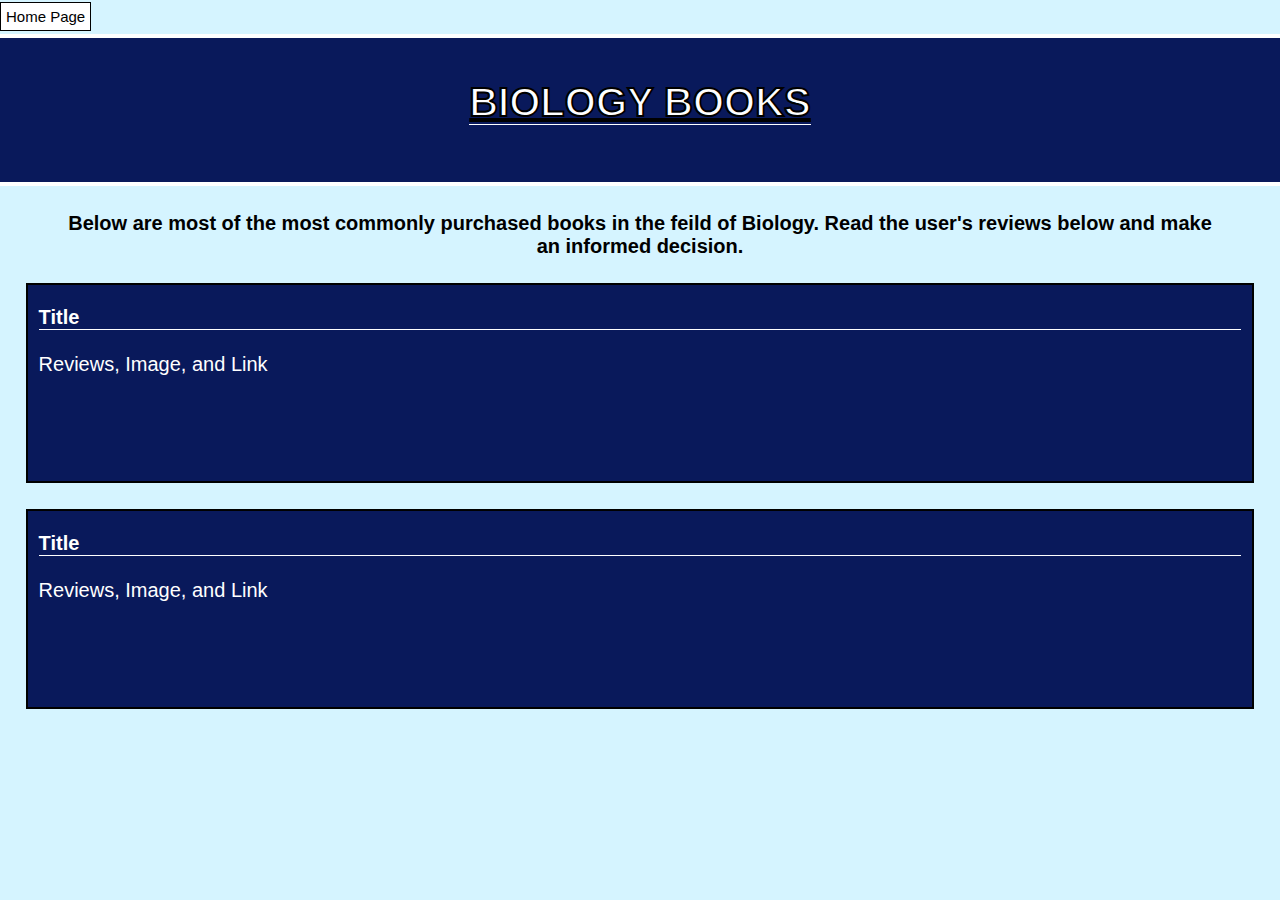
==== BIOITGS.html @ 791867ef "first commit" ====
<!DOCTYPE html>
<html>

<head>

    <meta charset="utf-8">

    <meta name="viewport" content="width=device-width, initial-scale=1.0">

    <title>Biology Books</title>

    <link rel="stylesheet" href="ITGS.css">

</head>


<body>

    <div class="homebutton">

        <a href= "ITGS.html" > Home Page </a>

    </div>


    <div class="upperbox">

        <div class="heading">

            <h1> <b> <u> BIOLOGY BOOKS </u> </b> </h1>

        </div>

    </div>


<div class="intro">

    <p> Below are most of the most commonly purchased books in the feild of Biology. Read the user's reviews below and make an informed decision. </p>

</div>


<div class="outline">

        <div class="words">

            <p>
                <div class="line"> <b> Title </b> </div>
                <br> 
                Reviews, Image, and Link 

            </p>

        </div>

</div>

<!--SECOND BASIC BOX--> 
<div class="outline">
        <div class="words">
            <p>        
                <div class="line"> <b> Title </b> </div>
                <br> 
                Reviews, Image, and Link 
            </p>
        </div>
</div>


</body>



</html>
---- ITGS.css ----
/* all boxes will be the same size unless specified */
* {
    box-sizing: border-box;
}


/* speicifc changes for the body of the pagees as a whole */ 
body {
    font-family: Verdana, Geneva, Tahoma, sans-serif;
    font-size: 24px;
    background-color: #D5F4FF/* light blue */ !important; 
    margin: 0;
    padding: 0;
    width: 100%;
    height: 100%;
}


/* changes for the top header box in main page */
.upperbox {
	background-color: #09195B /* dark blue */;
    margin-top: 0.5%; 
    border-bottom: 4px solid white;
    border-top: 4px solid white;
    padding: 15px 0px 30px 0px; /* amount of space between end of box and begining/ending of sentence, 15 is up top, 30 is down below */
}


/* h1 referes to the top banner of the main page */
h1 {
    color: white;
    -webkit-text-stroke-width: 2px;
    -webkit-text-stroke-color: black;
}


u {
    border-bottom: 1px solid white; /* making a double underlining */
}


.heading {
    font-weight: bold;
    font-size: 20px;
    text-align: center;
    /*
    position: relative;
    bottom: 9vw;
    left: 36vw;
    */
}


div.intro {
	font-weight: bold;
    font-size: 20px;
    text-align: center;
    margin-top: 2%;
    margin-left: 5%;
    margin-right: 5%;
}


ul {
    list-style: none;
    margin-top: 5%;
}


/* describes how the table boxes should look when visited and then come back on the pagee (removing that purple thing) */
.content>ul>li>a:link,
.content>ul>li>a:visited {
    text-decoration: none !important;
    background-color: #09195B;
    border: 1px solid black;
    font-size: 20px;
    text-align: center !important;
    padding: 5px 0 0 0;
    color: white;
    display: block;
    width: 300px;
    height: 40px;
    margin-bottom: 1px; /* Theese 3 margins refer to those between each individual box */
    margin-left: auto;
    margin-right: auto;
}


/* when hovering over the boxes */
.content>ul>li>a:hover {
    background-color: white;
    color: black !important;
}


/* back to home page button */
.homebutton>a:link,
.homebutton>a:visited {
    text-decoration: none !important;
    color: black;
    font-size: 20px;
    margin-left: 1§%;
    padding: 5px 5px;
    border: 1px solid black;
    font-size: 15px;
    background-color: white;
}


.homebutton>a:hover {
    background-color: #faf9f7;
}


/*basic outline for the product box*/
.outline {
    margin: 2%;
    border: 2px solid black;
    background-color: #09195B;
    color: white;
    padding: 1px;
    height: 200px;
    word-wrap: break-word;
}


.words {
    margin: 0px;
    font-size: 20px;
    margin: 10px;
    text-decoration: none !important;
}


/*just a fashionable line in the review box*/
.line {
    border-bottom: 1px solid white;
    font-weight: bold;
}
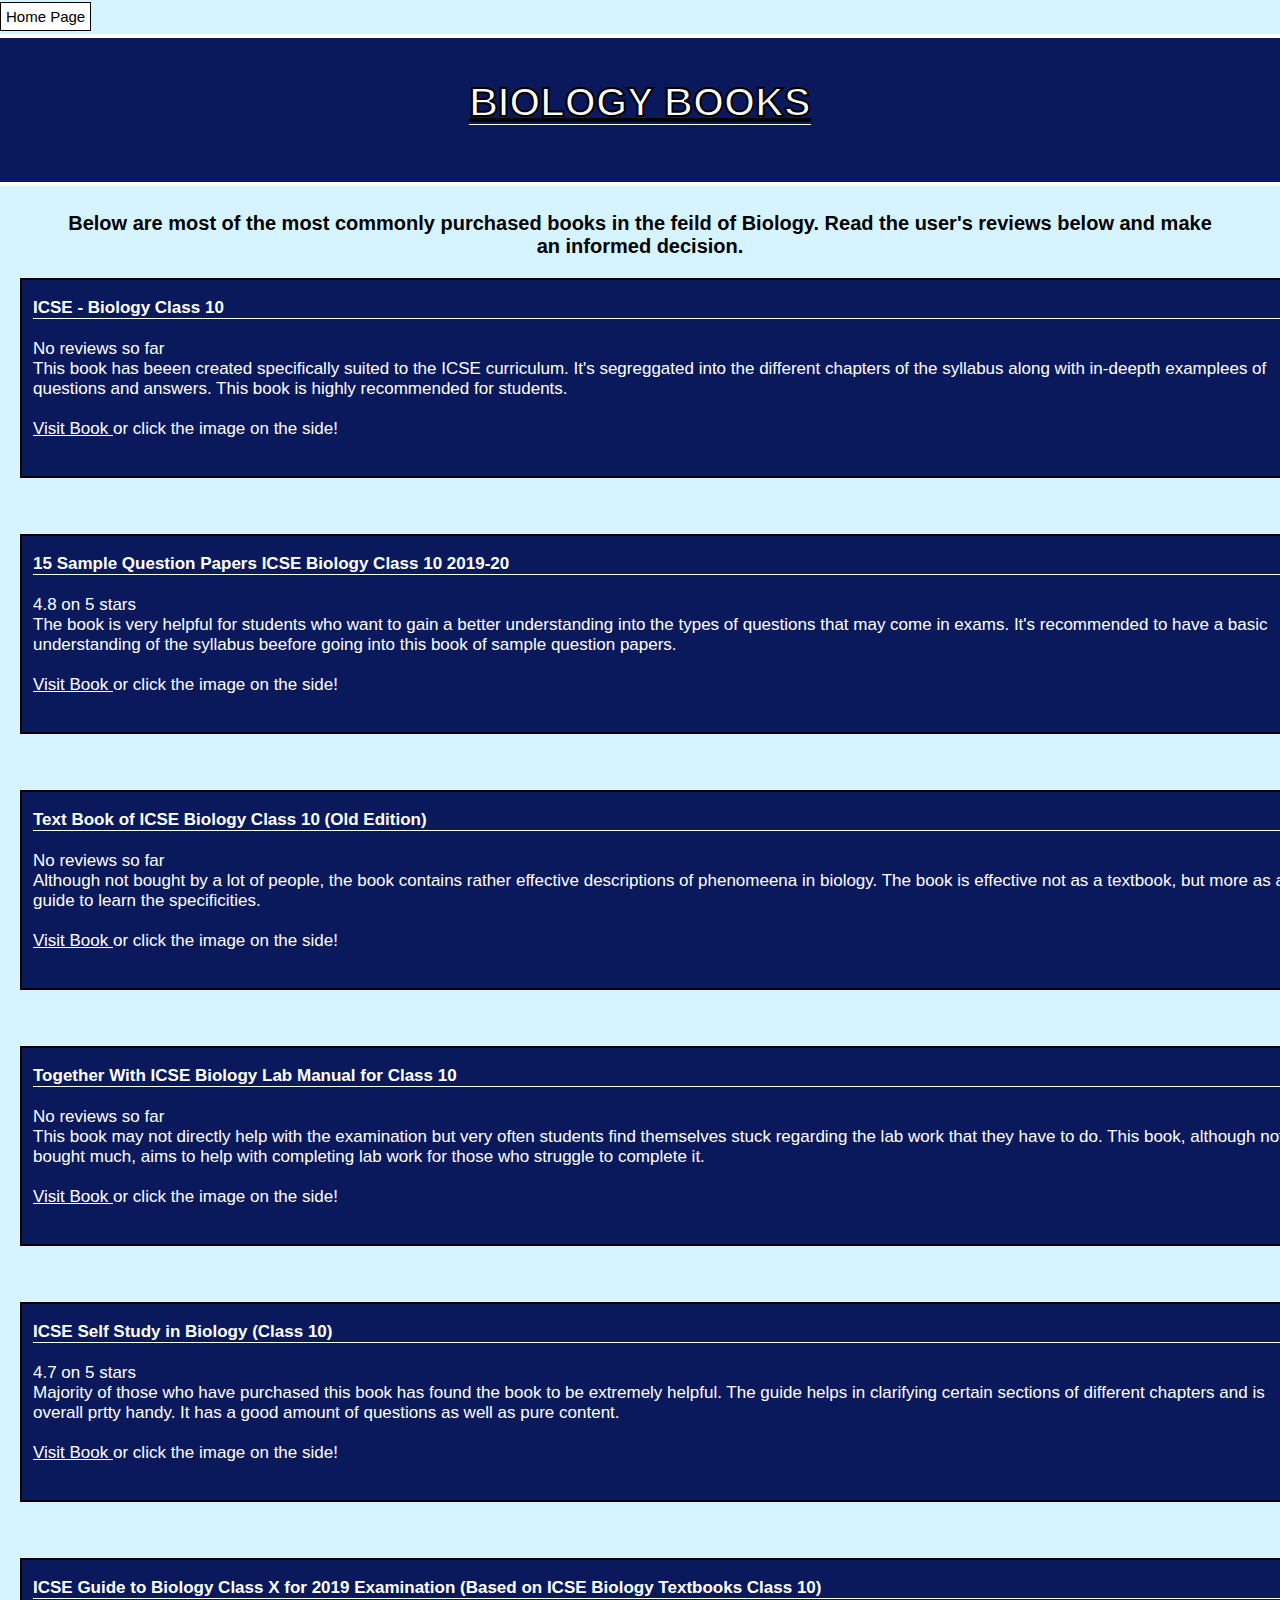
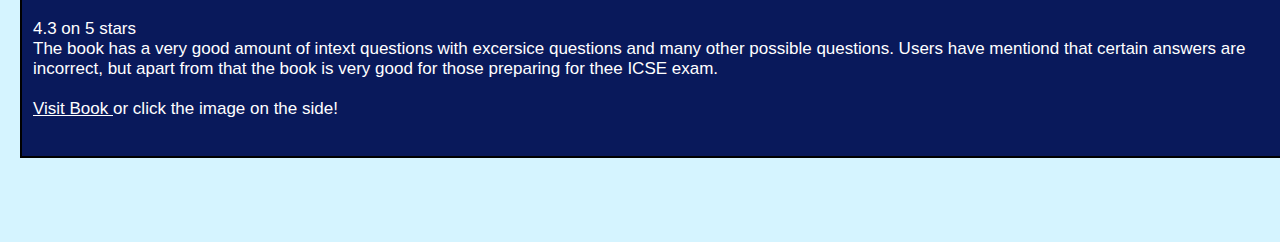
==== commit d7b753bc: "updating" ====
--- a/BIOITGS.html
+++ b/BIOITGS.html
@@ -9,7 +9,7 @@
 
     <title>Biology Books</title>
 
-    <link rel="stylesheet" href="ITGS.css">
+    <link rel="stylesheet" href="style.css">
 
 </head>
 
@@ -18,7 +18,7 @@
 
     <div class="homebutton">
 
-        <a href= "ITGS.html" > Home Page </a>
+        <a href= "index.html" > Home Page </a>
 
     </div>
 
@@ -46,32 +46,209 @@
         <div class="words">
 
             <p>
-                <div class="line"> <b> Title </b> </div>
-                <br> 
-                Reviews, Image, and Link 
-
-            </p>
-
-        </div>
-
-</div>
+          
+                <div class="line"> <b> ICSE - Biology Class 10  </b> </div>
+                <br> 
+                No reviews so far
+                <br>
+                This book has beeen created specifically suited to the ICSE curriculum. It's segreggated into the different chapters of the syllabus along with in-deepth examplees of questions and answers. This book is highly recommended for students. 
+                <br>
+                <br>
+
+                <div class="booklinkbio1"> 
+                <a href="https://amzn.to/2XLxJCe" > Visit Book </a> or click the image on the side! 
+
+                    <div class="imagelinkbio1">
+                        <iframe style="width:120px;height:200px;" marginwidth="0" marginheight="0" scrolling="no" frameborder="0" src="https://ws-na.amazon-adsystem.com/widgets/q?ServiceVersion=20070822&OneJS=1&Operation=GetAdHtml&MarketPlace=US&source=ss&ref=as_ss_li_til&ad_type=product_link&tracking_id=sciencebook0b-20&marketplace=amazon&region=US&placement=9382741054&asins=9382741054&linkId=886341a43922b72b720af3a67eebbdb4&show_border=true&link_opens_in_new_window=true">
+                        </iframe>                    
+                    </div>
+
+                </div>
+
+            </p>
+
+        </div>
+
+</div>
+
+<br>
+<br>
 
 <!--SECOND BASIC BOX--> 
 <div class="outline">
-        <div class="words">
-            <p>        
-                <div class="line"> <b> Title </b> </div>
-                <br> 
-                Reviews, Image, and Link 
-            </p>
-        </div>
-</div>
-
+
+        <div class="words">
+
+            <p>
+          
+                <div class="line"> <b> 15 Sample Question Papers ICSE Biology Class 10 2019-20  </b> </div>
+                <br> 
+                4.8 on 5 stars
+                <br>
+                The book is very helpful for students who want to gain a better understanding into the types of questions that may come in exams. It's recommended to have a basic understanding of the syllabus beefore going into this book of sample question papers. 
+                <br>
+                <br>
+
+                <div class="booklinkbio2"> 
+                <a href="https://amzn.to/3kwfVVm" > Visit Book </a> or click the image on the side! 
+
+                    <div class="imagelinkbio2">
+                        <iframe style="width:120px;height:200px;" marginwidth="0" marginheight="0" scrolling="no" frameborder="0" src="https://ws-na.amazon-adsystem.com/widgets/q?ServiceVersion=20070822&OneJS=1&Operation=GetAdHtml&MarketPlace=US&source=ss&ref=as_ss_li_til&ad_type=product_link&tracking_id=sciencebook0b-20&marketplace=amazon&region=US&placement=9313199440&asins=9313199440&linkId=2b49ab24280ca89da62427b936582384&show_border=true&link_opens_in_new_window=true">
+                        </iframe>
+                    </div>
+
+                </div>
+
+            </p>
+
+        </div>
+
+</div>
+
+<br>
+<br>
+
+<!--THIRD BASIC BOX--> 
+<div class="outline">
+
+        <div class="words">
+
+            <p>
+          
+                <div class="line"> <b> Text Book of ICSE Biology Class 10 (Old Edition) </b> </div>
+                <br> 
+                No reviews so far
+                <br>
+                Although not bought by a lot of people, the book contains rather effective descriptions of phenomeena in biology. The book is effective not as a textbook, but more as a guide to learn the specificities. 
+                <br>
+                <br>
+
+                <div class="booklinkbio3"> 
+                <a href="https://amzn.to/3ippNy5" > Visit Book </a> or click the image on the side! 
+
+                    <div class="imagelinkbio3">
+                        <iframe style="width:120px;height:200px;" marginwidth="0" marginheight="0" scrolling="no" frameborder="0" src="https://ws-na.amazon-adsystem.com/widgets/q?ServiceVersion=20070822&OneJS=1&Operation=GetAdHtml&MarketPlace=US&source=ss&ref=as_ss_li_til&ad_type=product_link&tracking_id=sciencebook0b-20&marketplace=amazon&region=US&placement=9351780546&asins=9351780546&linkId=e95fb68b17d67cc0774d1f97d674f95e&show_border=true&link_opens_in_new_window=true">
+                        </iframe>
+                    </div>
+
+                </div>
+
+            </p>
+
+        </div>
+
+</div>
+
+<br>
+<br>
+
+<!--FOURTH BASIC BOX--> 
+<div class="outline">
+
+        <div class="words">
+
+            <p>
+          
+                <div class="line"> <b> Together With ICSE Biology Lab Manual for Class 10 </b> </div>
+                <br> 
+                No reviews so far
+                <br>
+                This book may not directly help with the examination but very often students find themselves stuck regarding the lab work that they have to do. This book, although not bought much, aims to help with completing lab work for those who struggle to complete it. 
+                <br>
+                <br>
+
+                <div class="booklinkbio4"> 
+                <a href="https://amzn.to/3ilAhOY" > Visit Book </a> or click the image on the side! 
+
+                    <div class="imagelinkbio4">
+                        <iframe style="width:120px;height:200px;" marginwidth="0" marginheight="0" scrolling="no" frameborder="0" src="https://ws-na.amazon-adsystem.com/widgets/q?ServiceVersion=20070822&OneJS=1&Operation=GetAdHtml&MarketPlace=US&source=ss&ref=as_ss_li_til&ad_type=product_link&tracking_id=sciencebook0b-20&marketplace=amazon&region=US&placement=9388563646&asins=9388563646&linkId=588dd909547cafc5328a4fde5d19613f&show_border=true&link_opens_in_new_window=true">
+                        </iframe>
+                    </div>
+
+                </div>
+
+            </p>
+
+        </div>
+
+</div>
+
+
+<br>
+<br>
+
+<!--FIFTH BASIC BOX--> 
+<div class="outline">
+
+        <div class="words">
+
+            <p>
+          
+                <div class="line"> <b> ICSE Self Study in Biology (Class 10) </b> </div>
+                <br> 
+                4.7 on 5 stars
+                <br>
+                Majority of those who have purchased this book has found the book to be extremely helpful. The guide helps in clarifying certain sections of different chapters and is overall prtty handy. It has a good amount of questions as well as pure content. 
+                <br>
+                <br>
+
+                <div class="booklinkbio5"> 
+                <a href="https://amzn.to/2XIXqTW" > Visit Book </a> or click the image on the side! 
+
+                    <div class="imagelinkbio5">
+                        <iframe style="width:120px;height:200px;" marginwidth="0" marginheight="0" scrolling="no" frameborder="0" src="https://ws-na.amazon-adsystem.com/widgets/q?ServiceVersion=20070822&OneJS=1&Operation=GetAdHtml&MarketPlace=US&source=ss&ref=as_ss_li_til&ad_type=product_link&tracking_id=sciencebook0b-20&marketplace=amazon&region=US&placement=8173134898&asins=8173134898&linkId=f8c98c7f2384adefe4a2a582523a848b&show_border=true&link_opens_in_new_window=true">
+                        </iframe>
+                    </div>
+
+                </div>
+
+            </p>
+
+        </div>
+
+</div>
+
+<br>
+<br>
+
+<!--SIXTH BASIC BOX--> 
+<div class="outline">
+
+        <div class="words">
+
+            <p>
+          
+                <div class="line"> <b> ICSE Guide to Biology Class X for 2019 Examination (Based on ICSE Biology Textbooks Class 10) </b> </div>
+                <br> 
+                4.3 on 5 stars
+                <br>
+                The book has a very good amount of intext questions with excersice questions and many other possible questions. Users have mentiond that certain answers are incorrect, but apart from that the book is very good for those preparing for thee ICSE exam. 
+                <br>
+                <br>
+
+                <div class="booklinkbio6"> 
+                <a href="https://amzn.to/2DCA77j" > Visit Book </a> or click the image on the side! 
+
+                    <div class="imagelinkbio6">
+                        <iframe style="width:120px;height:200px;" marginwidth="0" marginheight="0" scrolling="no" frameborder="0" src="https://ws-na.amazon-adsystem.com/widgets/q?ServiceVersion=20070822&OneJS=1&Operation=GetAdHtml&MarketPlace=US&source=ss&ref=as_ss_li_til&ad_type=product_link&tracking_id=sciencebook0b-20&marketplace=amazon&region=US&placement=9387285235&asins=9387285235&linkId=5b170f423da9874a97b6158f9cd36f6c&show_border=true&link_opens_in_new_window=true">
+                        </iframe>
+                    </div>
+
+                </div>
+
+            </p>
+
+        </div>
+
+</div>
+
+
+<br>
+<br>
+<br>
 
 </body>
 
-
-
 </html>
 
 
--- a/style.css
+++ b/style.css
@@ -0,0 +1,374 @@
+
+/* all boxes will be the same size unless specified */
+* {
+    box-sizing: border-box;
+}
+
+
+/* speicifc changes for the body of the pagees as a whole */ 
+body {
+    font-family: Verdana, Geneva, Tahoma, sans-serif;
+    font-size: 24px;
+    background-color: #D5F4FF/* light blue */ !important; 
+    margin: 0;
+    padding: 0;
+    width: 100%;
+    height: 100%;
+}
+
+
+/* changes for the top header box in main page */
+.upperbox {
+	background-color: #09195B /* dark blue */;
+    margin-top: 0.5%; 
+    border-bottom: 4px solid white;
+    border-top: 4px solid white;
+    padding: 15px 0px 30px 0px; /* amount of space between end of box and begining/ending of sentence, 15 is up top, 30 is down below */
+}
+
+
+/* h1 referes to the top banner of the main page */
+h1 {
+    color: white;
+    -webkit-text-stroke-width: 2px;
+    -webkit-text-stroke-color: black;
+}
+
+
+u {
+    border-bottom: 1px solid white; /* making a double underlining */
+}
+
+
+.heading {
+    font-weight: bold;
+    font-size: 20px;
+    text-align: center;
+    /*
+    position: relative;
+    bottom: 9vw;
+    left: 36vw;
+    */
+}
+
+
+div.intro {
+	font-weight: bold;
+    font-size: 20px;
+    text-align: center;
+    margin-top: 2%;
+    margin-left: 5%;
+    margin-right: 5%;
+}
+
+
+ul {
+    list-style: none;
+    margin-top: 5%;
+}
+
+
+/* describes how the table boxes should look when visited and then come back on the pagee (removing that purple thing) */
+.content>ul>li>a:link,
+.content>ul>li>a:visited {
+    text-decoration: none !important;
+    background-color: #09195B;
+    border: 1px solid black;
+    font-size: 20px;
+    text-align: center !important;
+    padding: 5px 0 0 0;
+    color: white;
+    display: block;
+    width: 300px;
+    height: 40px;
+    margin-bottom: 1px; /* Theese 3 margins refer to those between each individual box */
+    margin-left: auto;
+    margin-right: auto;
+}
+@media only screen and (max-width: 500px) {
+    .content {
+        margin-right: 20%;
+            }
+}
+
+
+/* when hovering over the boxes */
+.content>ul>li>a:hover {
+    background-color: white;
+    color: black !important;
+}
+
+
+/* back to home page button */
+.homebutton>a:link,
+.homebutton>a:visited {
+    text-decoration: none !important;
+    color: black;
+    font-size: 20px;
+    margin-left: 1§%;
+    padding: 5px 5px;
+    border: 1px solid black;
+    font-size: 15px;
+    background-color: white;
+}
+
+
+.homebutton>a:hover {
+    background-color: #faf9f7;
+}
+
+
+/*basic outline for the product box*/
+.outline {
+    width: 1300px;
+    height: 70px;
+    margin-left: 20px;
+    border: 2px solid black;
+    background-color: #09195B;
+    color: white;
+    padding: 1px;
+    height: 200px;
+    word-wrap: break-word;
+}
+
+
+.words {
+    margin: 0px;
+    font-size: 17px;
+    margin: 10px;
+    text-decoration: none !important;
+}
+
+
+/*just a fashionable line in the review box*/
+.line {
+    border-bottom: 1px solid white;
+    font-weight: bold;
+}
+
+
+.frame{
+    width:120px;
+    height:240px;
+}
+
+
+.booklinkphy1 >a:link,
+.booklinkphy1 >a:visited {
+    color: white 
+}
+
+.imagelinkphy1 {
+    position: absolute; top: 288px; left: 1310px; 
+}
+
+
+.booklinkphy2 >a:link,
+.booklinkphy2 >a:visited {
+    color: white 
+}
+/* IMP: GAP BETWEEN TWO IMAGES SHOULD BE OF 258px */
+.imagelinkphy2 {
+    position: absolute; top: 546px; left: 1310px; 
+}
+
+
+.booklinkphy3 >a:link,
+.booklinkphy1 >a:visited {
+    color: white 
+}
+
+.imagelinkphy3 {
+    position: absolute; top: 804px; left: 1310px; 
+}
+
+
+.booklinkphy4 >a:link,
+.booklinkphy4 >a:visited {
+    color: white 
+}
+
+.imagelinkphy4 {
+    position: absolute; top: 1062px; left: 1310px; 
+}
+
+
+.booklinkphy5 >a:link,
+.booklinkphy5 >a:visited {
+    color: white 
+}
+
+.imagelinkphy5 {
+    position: absolute; top: 1320px; left: 1310px; 
+}
+
+
+.booklinkphy6 >a:link,
+.booklinkphy6 >a:visited {
+    color: white 
+}
+
+.imagelinkphy6 {
+    position: absolute; top: 1578px; left: 1310px; 
+}
+
+
+.booklinkphy7 >a:link,
+.booklinkphy6 >a:visited {
+    color: white 
+}
+
+.imagelinkphy7 {
+    position: absolute; top: 1836px; left: 1310px; 
+}
+
+
+/* CHEM SECTION */
+
+
+.booklinkchem1 >a:link,
+.booklinkchem1 >a:visited {
+    color: white 
+}
+
+.imagelinkchem1 {
+    position: absolute; top: 288px; left: 1310px; 
+}
+
+
+.booklinkchem2 >a:link,
+.booklinkchem2 >a:visited {
+    color: white 
+}
+
+.imagelinkchem2 {
+    position: absolute; top: 546px; left: 1310px; 
+}
+
+
+.booklinkchem3 >a:link,
+.booklinkchem3 >a:visited {
+    color: white 
+}
+
+.imagelinkchem3 {
+    position: absolute; top: 804px; left: 1310px; 
+}
+
+
+.booklinkchem4 >a:link,
+.booklinkchem4 >a:visited {
+    color: white 
+}
+
+.imagelinkchem4 {
+    position: absolute; top: 1062px; left: 1310px; 
+}
+
+
+.booklinkchem5 >a:link,
+.booklinkchem5 >a:visited {
+    color: white 
+}
+
+.imagelinkchem5 {
+    position: absolute; top: 1320px; left: 1310px; 
+}
+
+
+.booklinkchem6 >a:link,
+.booklinkchem6 >a:visited {
+    color: white 
+}
+
+.imagelinkchem6 {
+    position: absolute; top: 1578px; left: 1310px; 
+}
+
+
+.booklinkchem7 >a:link,
+.booklinkchem7 >a:visited {
+    color: white 
+}
+
+.imagelinkchem7 {
+    position: absolute; top: 1836px; left: 1310px; 
+}
+
+/* BIOLOGY SECTION */
+
+
+.booklinkbio1 >a:link,
+.booklinkbio1 >a:visited {
+    color: white 
+}
+
+.imagelinkbio1 {
+    position: absolute; top: 288px; left: 1310px; 
+}
+
+
+.booklinkbio2 >a:link,
+.booklinkbio2 >a:visited {
+    color: white 
+}
+
+.imagelinkbio2 {
+    position: absolute; top: 546px; left: 1310px; 
+}
+
+
+.booklinkbio3 >a:link,
+.booklinkbio3 >a:visited {
+    color: white 
+}
+
+.imagelinkbio3 {
+    position: absolute; top: 804px; left: 1310px; 
+}
+
+
+.booklinkbio4 >a:link,
+.booklinkbio4 >a:visited {
+    color: white 
+}
+
+.imagelinkbio4 {
+    position: absolute; top: 1062px; left: 1310px; 
+}
+
+
+.booklinkbio5 >a:link,
+.booklinkbio5 >a:visited {
+    color: white 
+}
+
+.imagelinkbio5 {
+    position: absolute; top: 1320px; left: 1310px; 
+}
+
+
+.booklinkbio6 >a:link,
+.booklinkbio6 >a:visited {
+    color: white 
+}
+
+.imagelinkbio6 {
+    position: absolute; top: 1578px; left: 1310px; 
+}
+
+
+
+
+
+
+
+
+
+
+
+
+
+
+
+
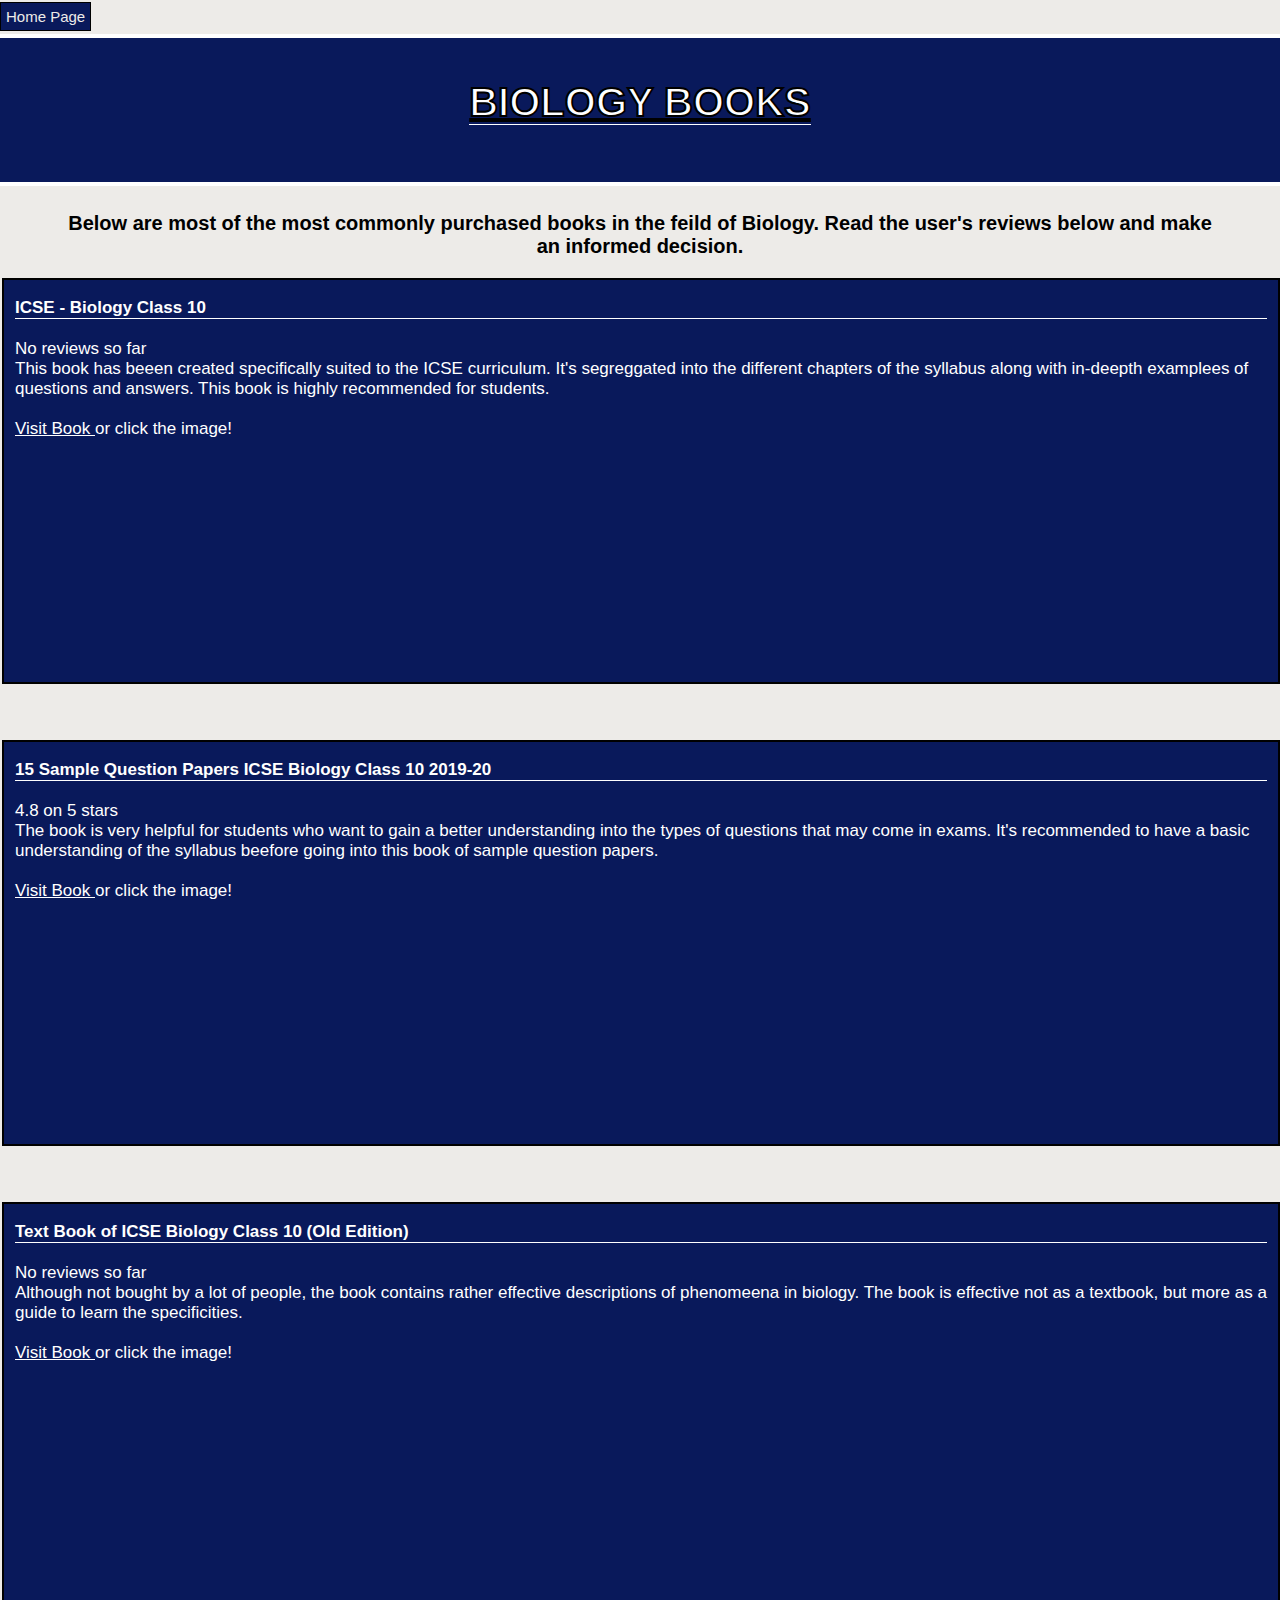
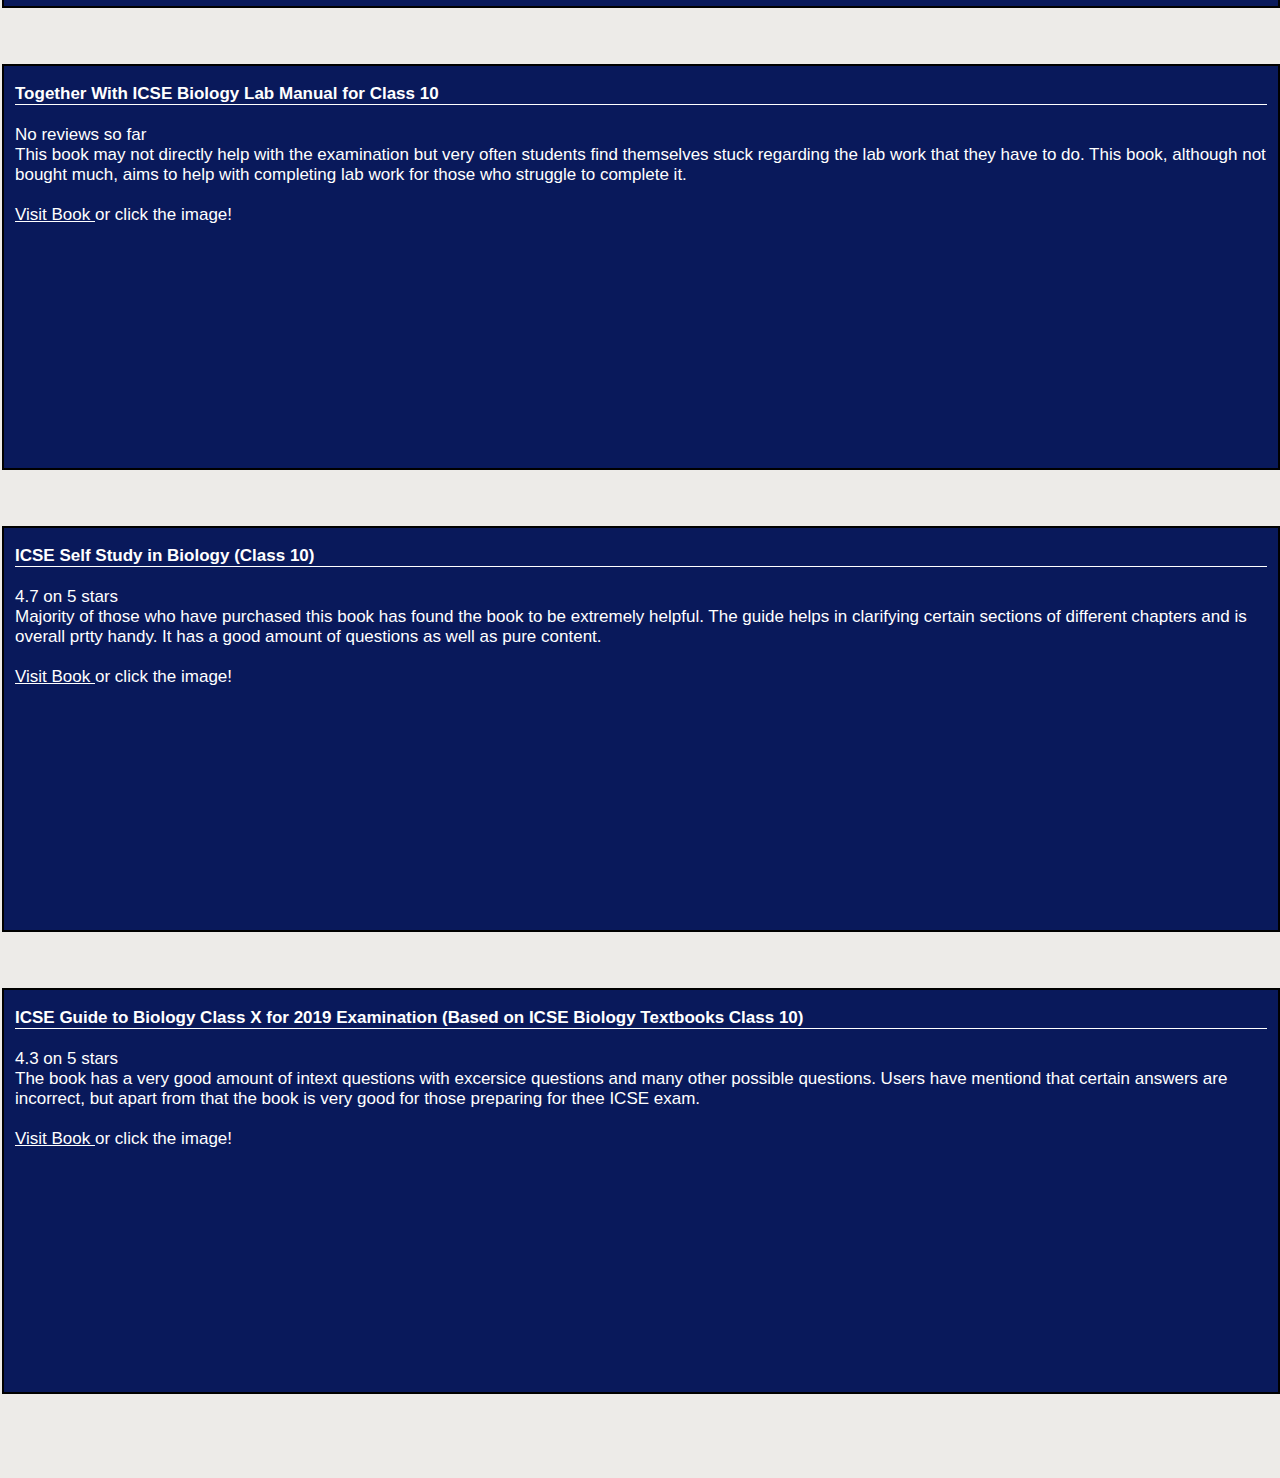
==== commit aa3fe449: "usual" ====
--- a/BIOITGS.html
+++ b/BIOITGS.html
@@ -56,7 +56,10 @@
                 <br>
 
                 <div class="booklinkbio1"> 
-                <a href="https://amzn.to/2XLxJCe" > Visit Book </a> or click the image on the side! 
+                <a href="https://amzn.to/2XLxJCe" > Visit Book </a> or click the image! 
+
+                <br>
+                <br>
 
                     <div class="imagelinkbio1">
                         <iframe style="width:120px;height:200px;" marginwidth="0" marginheight="0" scrolling="no" frameborder="0" src="https://ws-na.amazon-adsystem.com/widgets/q?ServiceVersion=20070822&OneJS=1&Operation=GetAdHtml&MarketPlace=US&source=ss&ref=as_ss_li_til&ad_type=product_link&tracking_id=sciencebook0b-20&marketplace=amazon&region=US&placement=9382741054&asins=9382741054&linkId=886341a43922b72b720af3a67eebbdb4&show_border=true&link_opens_in_new_window=true">
@@ -90,7 +93,10 @@
                 <br>
 
                 <div class="booklinkbio2"> 
-                <a href="https://amzn.to/3kwfVVm" > Visit Book </a> or click the image on the side! 
+                <a href="https://amzn.to/3kwfVVm" > Visit Book </a> or click the image! 
+
+                <br>
+                <br>
 
                     <div class="imagelinkbio2">
                         <iframe style="width:120px;height:200px;" marginwidth="0" marginheight="0" scrolling="no" frameborder="0" src="https://ws-na.amazon-adsystem.com/widgets/q?ServiceVersion=20070822&OneJS=1&Operation=GetAdHtml&MarketPlace=US&source=ss&ref=as_ss_li_til&ad_type=product_link&tracking_id=sciencebook0b-20&marketplace=amazon&region=US&placement=9313199440&asins=9313199440&linkId=2b49ab24280ca89da62427b936582384&show_border=true&link_opens_in_new_window=true">
@@ -124,7 +130,10 @@
                 <br>
 
                 <div class="booklinkbio3"> 
-                <a href="https://amzn.to/3ippNy5" > Visit Book </a> or click the image on the side! 
+                <a href="https://amzn.to/3ippNy5" > Visit Book </a> or click the image! 
+
+                <br>
+                <br>
 
                     <div class="imagelinkbio3">
                         <iframe style="width:120px;height:200px;" marginwidth="0" marginheight="0" scrolling="no" frameborder="0" src="https://ws-na.amazon-adsystem.com/widgets/q?ServiceVersion=20070822&OneJS=1&Operation=GetAdHtml&MarketPlace=US&source=ss&ref=as_ss_li_til&ad_type=product_link&tracking_id=sciencebook0b-20&marketplace=amazon&region=US&placement=9351780546&asins=9351780546&linkId=e95fb68b17d67cc0774d1f97d674f95e&show_border=true&link_opens_in_new_window=true">
@@ -158,7 +167,10 @@
                 <br>
 
                 <div class="booklinkbio4"> 
-                <a href="https://amzn.to/3ilAhOY" > Visit Book </a> or click the image on the side! 
+                <a href="https://amzn.to/3ilAhOY" > Visit Book </a> or click the image! 
+
+                <br>
+                <br>
 
                     <div class="imagelinkbio4">
                         <iframe style="width:120px;height:200px;" marginwidth="0" marginheight="0" scrolling="no" frameborder="0" src="https://ws-na.amazon-adsystem.com/widgets/q?ServiceVersion=20070822&OneJS=1&Operation=GetAdHtml&MarketPlace=US&source=ss&ref=as_ss_li_til&ad_type=product_link&tracking_id=sciencebook0b-20&marketplace=amazon&region=US&placement=9388563646&asins=9388563646&linkId=588dd909547cafc5328a4fde5d19613f&show_border=true&link_opens_in_new_window=true">
@@ -193,7 +205,10 @@
                 <br>
 
                 <div class="booklinkbio5"> 
-                <a href="https://amzn.to/2XIXqTW" > Visit Book </a> or click the image on the side! 
+                <a href="https://amzn.to/2XIXqTW" > Visit Book </a> or click the image! 
+
+                <br>
+                <br>
 
                     <div class="imagelinkbio5">
                         <iframe style="width:120px;height:200px;" marginwidth="0" marginheight="0" scrolling="no" frameborder="0" src="https://ws-na.amazon-adsystem.com/widgets/q?ServiceVersion=20070822&OneJS=1&Operation=GetAdHtml&MarketPlace=US&source=ss&ref=as_ss_li_til&ad_type=product_link&tracking_id=sciencebook0b-20&marketplace=amazon&region=US&placement=8173134898&asins=8173134898&linkId=f8c98c7f2384adefe4a2a582523a848b&show_border=true&link_opens_in_new_window=true">
@@ -227,7 +242,10 @@
                 <br>
 
                 <div class="booklinkbio6"> 
-                <a href="https://amzn.to/2DCA77j" > Visit Book </a> or click the image on the side! 
+                <a href="https://amzn.to/2DCA77j" > Visit Book </a> or click the image!
+
+                <br>
+                <br> 
 
                     <div class="imagelinkbio6">
                         <iframe style="width:120px;height:200px;" marginwidth="0" marginheight="0" scrolling="no" frameborder="0" src="https://ws-na.amazon-adsystem.com/widgets/q?ServiceVersion=20070822&OneJS=1&Operation=GetAdHtml&MarketPlace=US&source=ss&ref=as_ss_li_til&ad_type=product_link&tracking_id=sciencebook0b-20&marketplace=amazon&region=US&placement=9387285235&asins=9387285235&linkId=5b170f423da9874a97b6158f9cd36f6c&show_border=true&link_opens_in_new_window=true">
--- a/style.css
+++ b/style.css
@@ -9,7 +9,7 @@
 body {
     font-family: Verdana, Geneva, Tahoma, sans-serif;
     font-size: 24px;
-    background-color: #D5F4FF/* light blue */ !important; 
+    background-color: #EDEBE8 !important; 
     margin: 0;
     padding: 0;
     width: 100%;
@@ -19,7 +19,7 @@
 
 /* changes for the top header box in main page */
 .upperbox {
-	background-color: #09195B /* dark blue */;
+	background-color: #09195B;
     margin-top: 0.5%; 
     border-bottom: 4px solid white;
     border-top: 4px solid white;
@@ -72,7 +72,7 @@
 .content>ul>li>a:link,
 .content>ul>li>a:visited {
     text-decoration: none !important;
-    background-color: #09195B;
+    background-color: #09195B; /* #09195B */ 
     border: 1px solid black;
     font-size: 20px;
     text-align: center !important;
@@ -103,34 +103,31 @@
 .homebutton>a:link,
 .homebutton>a:visited {
     text-decoration: none !important;
-    color: black;
+    color: #EDEBE8;
     font-size: 20px;
     margin-left: 1§%;
     padding: 5px 5px;
     border: 1px solid black;
     font-size: 15px;
-    background-color: white;
+    background-color: #09195B;
 }
 
 
 .homebutton>a:hover {
     background-color: #faf9f7;
+    color: #09195B;
 }
 
 
 /*basic outline for the product box*/
 .outline {
-    width: 1300px;
-    height: 70px;
-    margin-left: 20px;
+    margin-left: 2px;
     border: 2px solid black;
     background-color: #09195B;
     color: white;
     padding: 1px;
-    height: 200px;
     word-wrap: break-word;
 }
-
 
 .words {
     margin: 0px;
@@ -159,7 +156,7 @@
 }
 
 .imagelinkphy1 {
-    position: absolute; top: 288px; left: 1310px; 
+    margin-left: 45%; 
 }
 
 
@@ -167,11 +164,11 @@
 .booklinkphy2 >a:visited {
     color: white 
 }
-/* IMP: GAP BETWEEN TWO IMAGES SHOULD BE OF 258px */
+/* IMP: GAP BETWEEN TWO IMAGES SHOULD BE OF 258px 
+if it was on one screen size lol */
 .imagelinkphy2 {
-    position: absolute; top: 546px; left: 1310px; 
-}
-
+        margin-left: 45%; 
+}
 
 .booklinkphy3 >a:link,
 .booklinkphy1 >a:visited {
@@ -179,7 +176,7 @@
 }
 
 .imagelinkphy3 {
-    position: absolute; top: 804px; left: 1310px; 
+    margin-left: 45%; 
 }
 
 
@@ -189,7 +186,7 @@
 }
 
 .imagelinkphy4 {
-    position: absolute; top: 1062px; left: 1310px; 
+    margin-left: 45%; 
 }
 
 
@@ -199,7 +196,7 @@
 }
 
 .imagelinkphy5 {
-    position: absolute; top: 1320px; left: 1310px; 
+    margin-left: 45%; 
 }
 
 
@@ -209,7 +206,7 @@
 }
 
 .imagelinkphy6 {
-    position: absolute; top: 1578px; left: 1310px; 
+    margin-left: 45%; 
 }
 
 
@@ -219,7 +216,7 @@
 }
 
 .imagelinkphy7 {
-    position: absolute; top: 1836px; left: 1310px; 
+    margin-left: 45%; 
 }
 
 
@@ -232,7 +229,7 @@
 }
 
 .imagelinkchem1 {
-    position: absolute; top: 288px; left: 1310px; 
+    margin-left: 45%; 
 }
 
 
@@ -242,7 +239,7 @@
 }
 
 .imagelinkchem2 {
-    position: absolute; top: 546px; left: 1310px; 
+    margin-left: 45%; 
 }
 
 
@@ -252,7 +249,7 @@
 }
 
 .imagelinkchem3 {
-    position: absolute; top: 804px; left: 1310px; 
+    margin-left: 45%; 
 }
 
 
@@ -262,7 +259,7 @@
 }
 
 .imagelinkchem4 {
-    position: absolute; top: 1062px; left: 1310px; 
+    margin-left: 45%; 
 }
 
 
@@ -272,7 +269,7 @@
 }
 
 .imagelinkchem5 {
-    position: absolute; top: 1320px; left: 1310px; 
+    margin-left: 45%; 
 }
 
 
@@ -282,7 +279,7 @@
 }
 
 .imagelinkchem6 {
-    position: absolute; top: 1578px; left: 1310px; 
+    margin-left: 45%; 
 }
 
 
@@ -292,7 +289,7 @@
 }
 
 .imagelinkchem7 {
-    position: absolute; top: 1836px; left: 1310px; 
+    margin-left: 45%; 
 }
 
 /* BIOLOGY SECTION */
@@ -304,7 +301,7 @@
 }
 
 .imagelinkbio1 {
-    position: absolute; top: 288px; left: 1310px; 
+    margin-left: 45%; 
 }
 
 
@@ -314,7 +311,7 @@
 }
 
 .imagelinkbio2 {
-    position: absolute; top: 546px; left: 1310px; 
+    margin-left: 45%; 
 }
 
 
@@ -324,7 +321,7 @@
 }
 
 .imagelinkbio3 {
-    position: absolute; top: 804px; left: 1310px; 
+    margin-left: 45%; 
 }
 
 
@@ -334,7 +331,7 @@
 }
 
 .imagelinkbio4 {
-    position: absolute; top: 1062px; left: 1310px; 
+    margin-left: 45%; 
 }
 
 
@@ -344,7 +341,7 @@
 }
 
 .imagelinkbio5 {
-    position: absolute; top: 1320px; left: 1310px; 
+    margin-left: 45%; 
 }
 
 
@@ -354,21 +351,21 @@
 }
 
 .imagelinkbio6 {
-    position: absolute; top: 1578px; left: 1310px; 
-}
-
-
-
-
-
-
-
-
-
-
-
-
-
-
-
-
+    margin-left: 45%; 
+}
+
+
+
+
+
+
+
+
+
+
+
+
+
+
+
+
